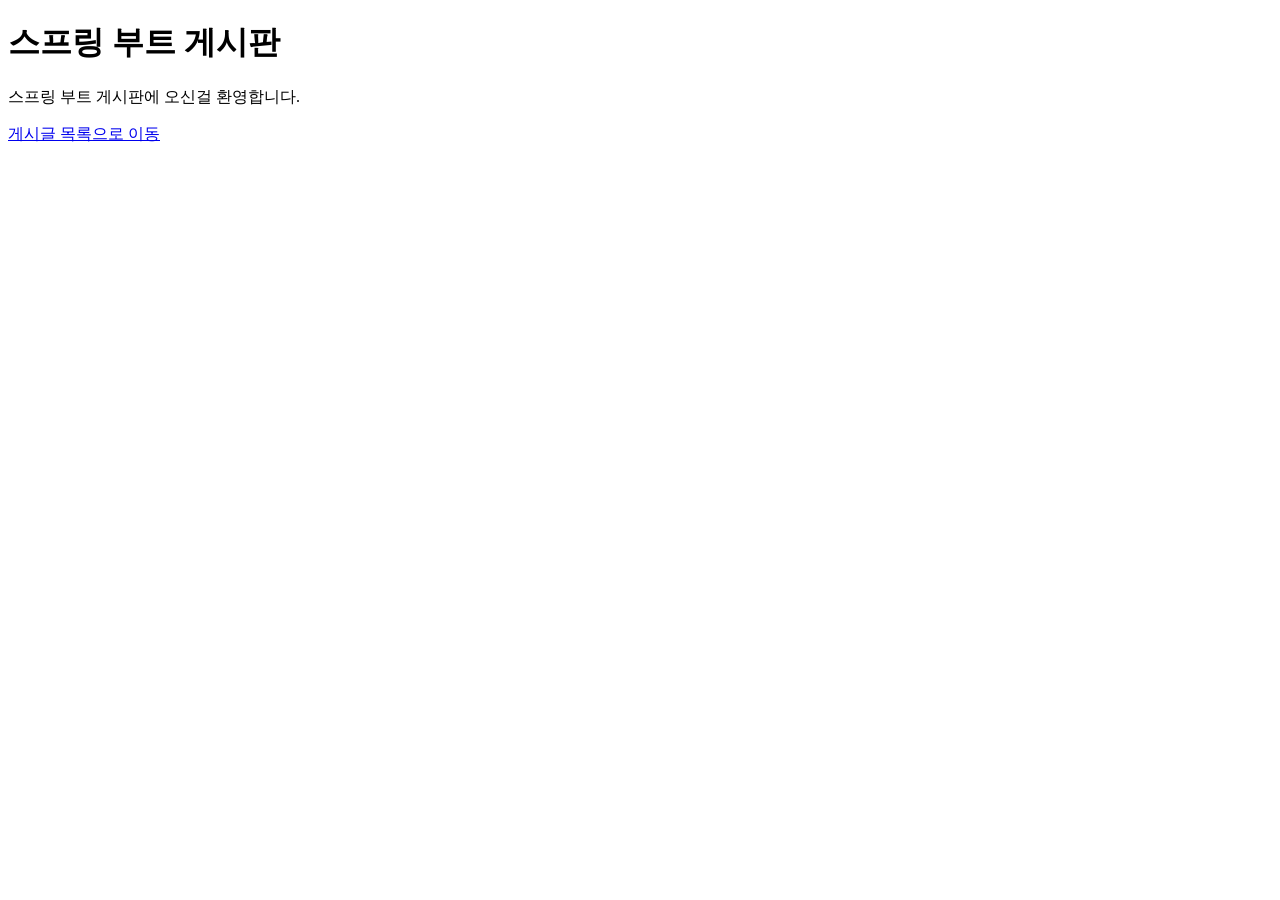
==== spring-board/src/main/resources/static/index.html @ 14386b5a "boot board ex added" ====
<!DOCTYPE html>
<html lang="ko">
<head>
  <meta charset="UTF-8">
  <title>스프링 부트 게시판 데모 홈</title>
  <link rel="stylesheet" href="/board/css/common.css">
  <link rel="stylesheet" href="/board/css/index.css">
</head>
<body>
  <div class="container">
    <div class="welcome-card">
      <h1>스프링 부트 게시판</h1>
      <p>스프링 부트 게시판에 오신걸 환영합니다.</p>
      
      <div>
        <a href="board/list.html" class="btn-lg">게시글 목록으로 이동</a>
      </div>
    </div>
  </div>
</body>
</html>
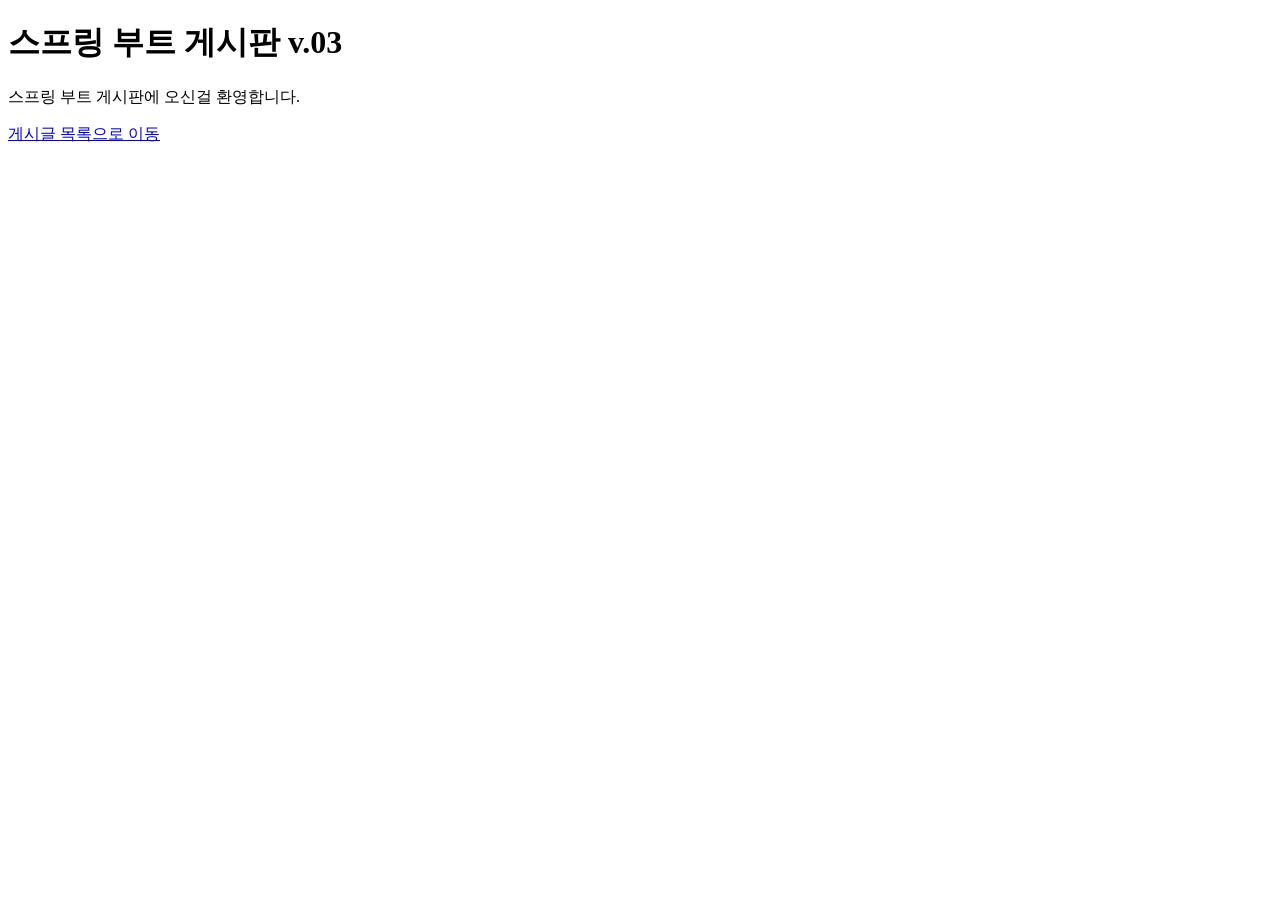
==== commit 1dcbb816: "Spring_web_mvc ex added" ====
--- a/spring-board/src/main/resources/static/index.html
+++ b/spring-board/src/main/resources/static/index.html
@@ -9,7 +9,7 @@
 <body>
   <div class="container">
     <div class="welcome-card">
-      <h1>스프링 부트 게시판</h1>
+      <h1>스프링 부트 게시판 v.03</h1>
       <p>스프링 부트 게시판에 오신걸 환영합니다.</p>
       
       <div>
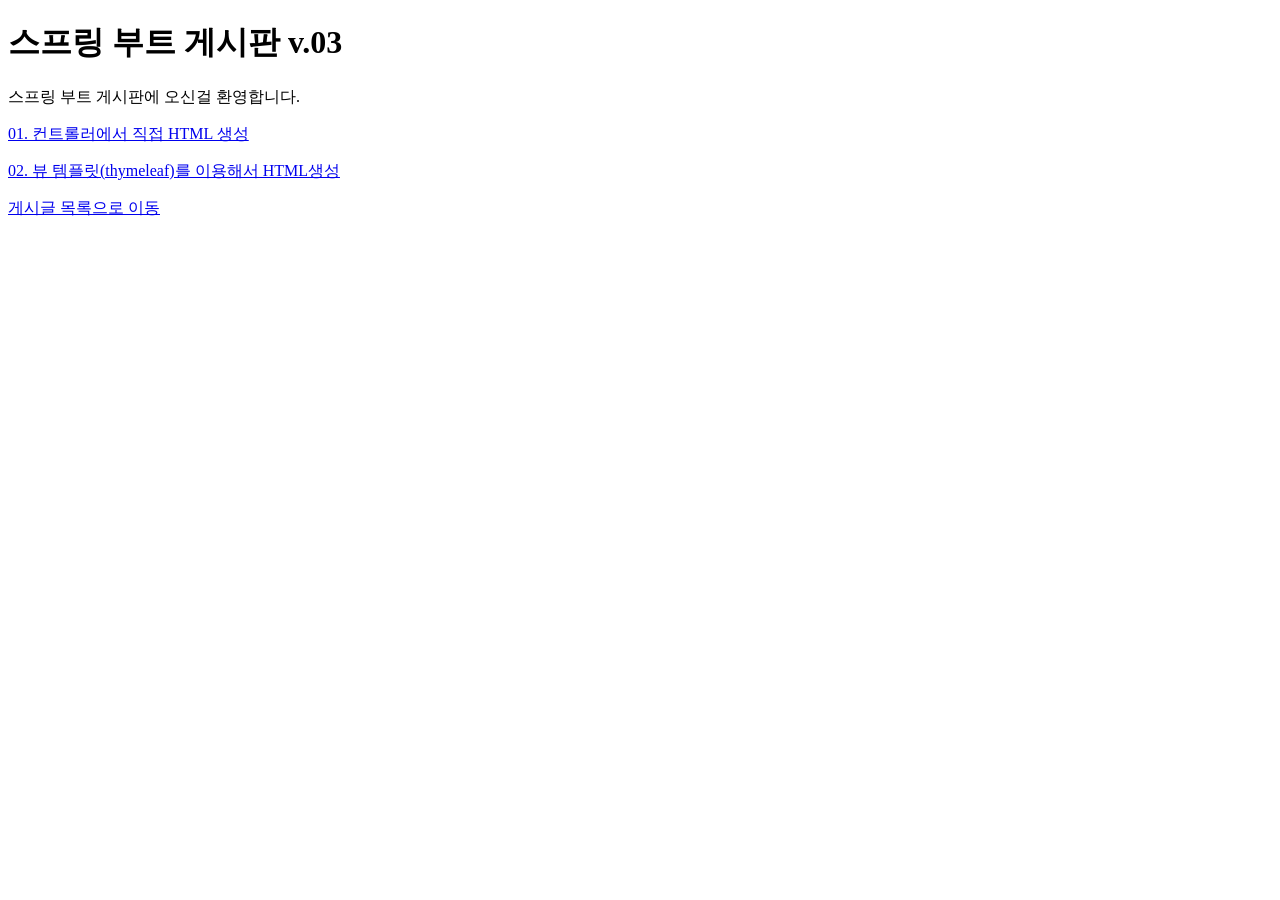
==== commit 5cc1fe6d: "타임리프 예제 추가" ====
--- a/spring-board/src/main/resources/static/index.html
+++ b/spring-board/src/main/resources/static/index.html
@@ -11,6 +11,8 @@
     <div class="welcome-card">
       <h1>스프링 부트 게시판 v.03</h1>
       <p>스프링 부트 게시판에 오신걸 환영합니다.</p>
+      <p><a href="/01/board/list.html">01. 컨트롤러에서 직접 HTML 생성</a></p>
+      <p><a href="/02/board/list.html">02. 뷰 템플릿(thymeleaf)를 이용해서 HTML생성</a></p>
       
       <div>
         <a href="board/list.html" class="btn-lg">게시글 목록으로 이동</a>
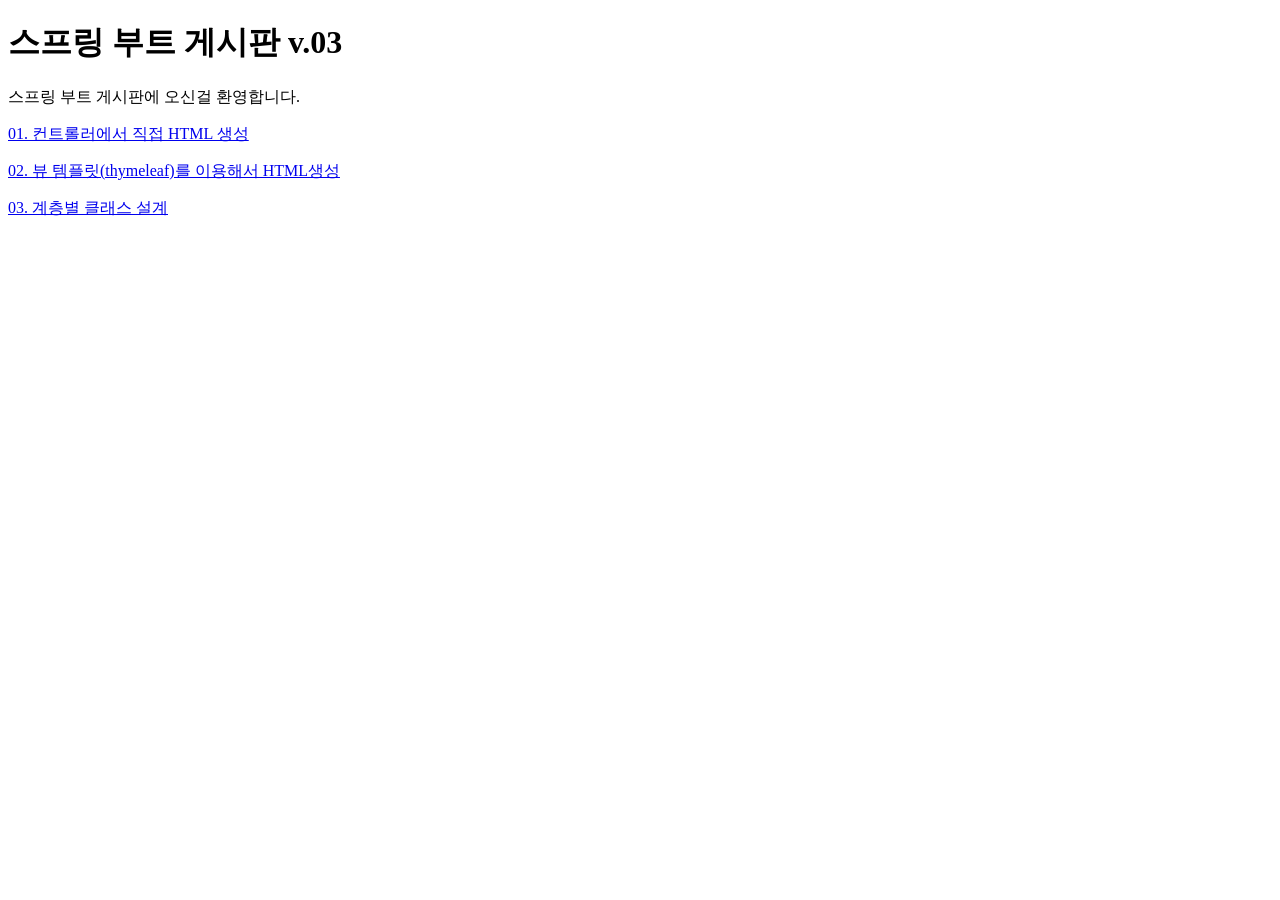
==== commit 5231d927: "타임리프 v03 준비" ====
--- a/spring-board/src/main/resources/static/index.html
+++ b/spring-board/src/main/resources/static/index.html
@@ -13,10 +13,7 @@
       <p>스프링 부트 게시판에 오신걸 환영합니다.</p>
       <p><a href="/01/board/list.html">01. 컨트롤러에서 직접 HTML 생성</a></p>
       <p><a href="/02/board/list.html">02. 뷰 템플릿(thymeleaf)를 이용해서 HTML생성</a></p>
-      
-      <div>
-        <a href="board/list.html" class="btn-lg">게시글 목록으로 이동</a>
-      </div>
+      <p><a href="/03/board/list.html">03. 계층별 클래스 설계</a></p>
     </div>
   </div>
 </body>
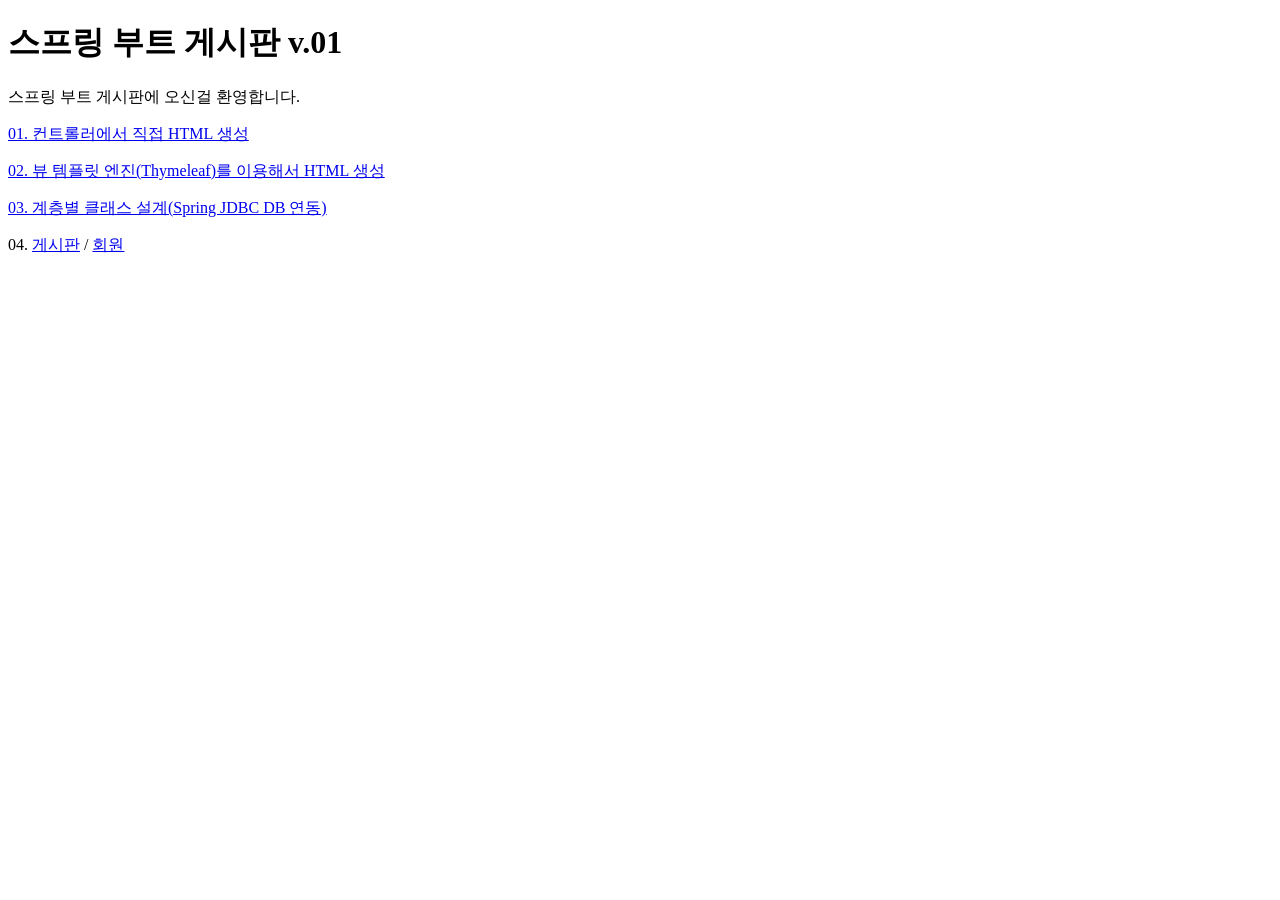
==== commit 7b830901: "회원 기능 과제 예제 추가" ====
--- a/spring-board/src/main/resources/static/index.html
+++ b/spring-board/src/main/resources/static/index.html
@@ -7,14 +7,15 @@
   <link rel="stylesheet" href="/board/css/index.css">
 </head>
 <body>
-  <div class="container">
-    <div class="welcome-card">
-      <h1>스프링 부트 게시판 v.03</h1>
-      <p>스프링 부트 게시판에 오신걸 환영합니다.</p>
-      <p><a href="/01/board/list.html">01. 컨트롤러에서 직접 HTML 생성</a></p>
-      <p><a href="/02/board/list.html">02. 뷰 템플릿(thymeleaf)를 이용해서 HTML생성</a></p>
-      <p><a href="/03/board/list.html">03. 계층별 클래스 설계</a></p>
-    </div>
+<div class="container">
+  <div class="welcome-card">
+    <h1>스프링 부트 게시판 v.01</h1>
+    <p>스프링 부트 게시판에 오신걸 환영합니다.</p>
+    <p><a href="/01/board/list.html">01. 컨트롤러에서 직접 HTML 생성</a></p>
+    <p><a href="/02/board/list.html">02. 뷰 템플릿 엔진(Thymeleaf)를 이용해서 HTML 생성</a></p>
+    <p><a href="/03/board/list.html">03. 계층별 클래스 설계(Spring JDBC DB 연동)</a></p>
+    <p>04. <a href="/board/list.html">게시판</a> / <a href="/member/list.html">회원</a></p>
   </div>
+</div>
 </body>
 </html>
